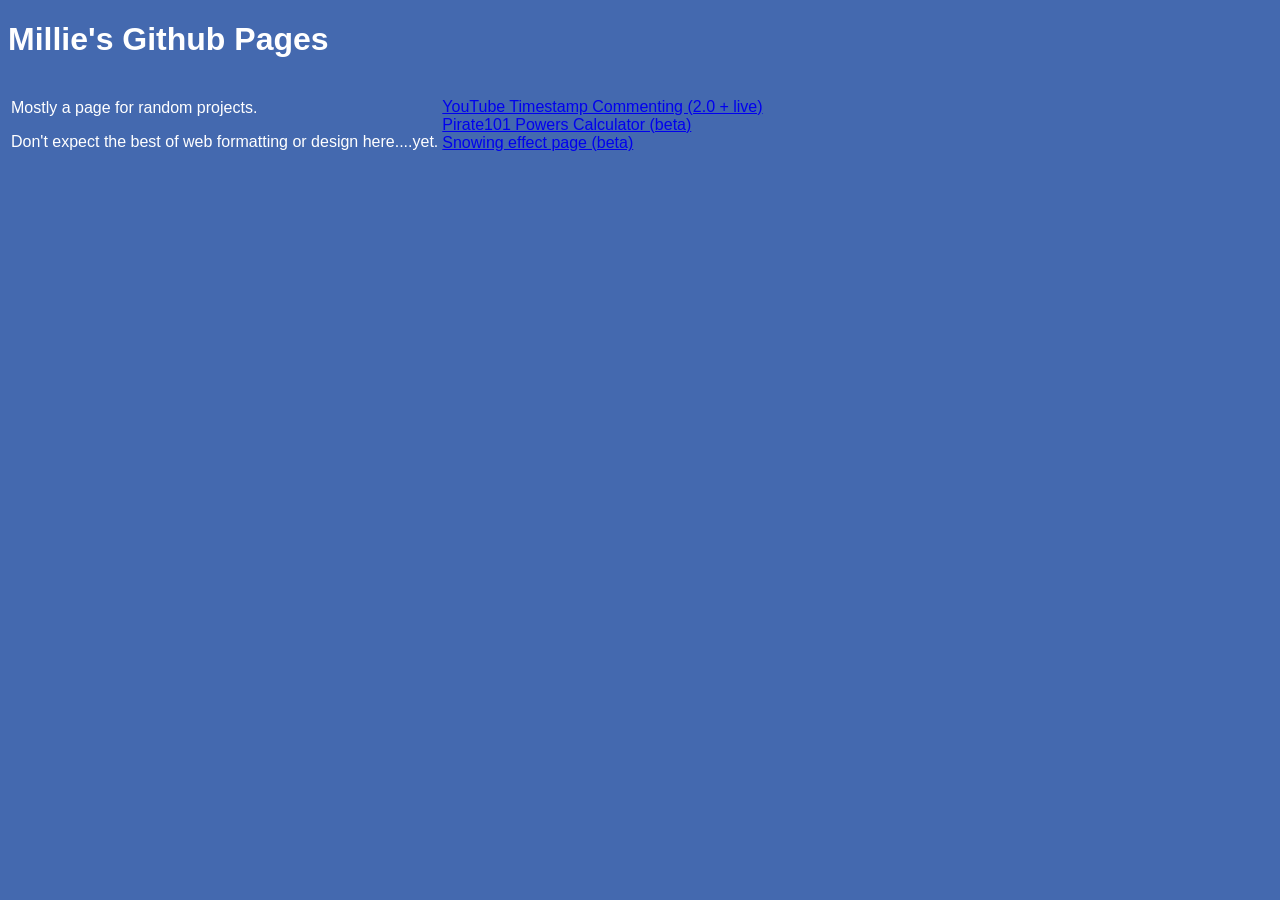
==== index.html @ b9054fb8 "Update index.html" ====
<!DOCTYPE html>
<html>
  <head>
    <title>
      Millie's Github Pages
    </title>
    <link rel="icon" href="7C6EA783-EEFB-4ED8-9F3D-34C136716360.png" />
    <link rel="stylesheet" href="styles.css" />
  </head>
  <body>
    <h1>Millie's Github Pages</h1>
    <table>
      <tr>
        <td>
          <p>Mostly a page for random projects.</p>
          <p>Don't expect the best of web formatting or design here....yet.</p>
        </td>
        <td>
<!--          <a href="yt-timecommgen-010.html">YouTube Timestamp Commenting</a>
          <br /> -->
<!--          <a href="yt-timestamp-comment-gen-100.html">YouTube Timestamp Commenting v2.0</a>
          <br /> -->
          <a href="yt-timestamp-comment-200.html">YouTube Timestamp Commenting (2.0 + live)</a>
          <br />
          <a href="P101-calculator.html">Pirate101 Powers Calculator (beta)</a>
          <br />
          <a href="snowfall page.html">Snowing effect page (beta)</a>
        </td>
      </tr>
    </table>
  </body>
</html>
---- styles.css ----
body {
  background-color: #4469AF;
  color: white;
  font-family: Roboto, Arial, sans-serif;
]
h1 {
  text-align: center;
}
table {
  border: 0px solid black;
  width: 75%;
  height: 75%;
  margin-left: auto;
  margin-right: auto;
}
iframe {
  border: 0px solid black;
}
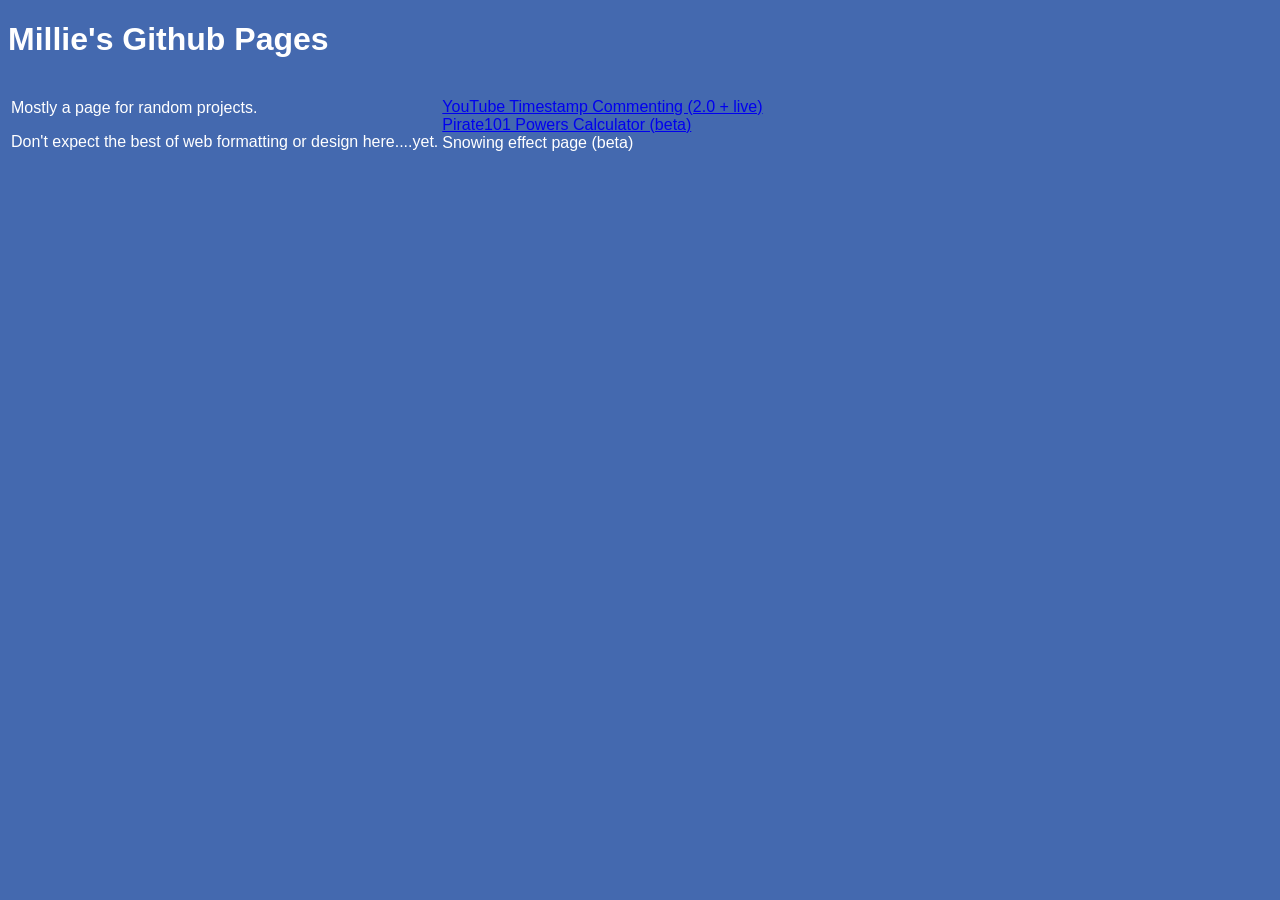
==== commit 2ef350dc: "Update index.html" ====
--- a/index.html
+++ b/index.html
@@ -8,6 +8,11 @@
     <link rel="stylesheet" href="styles.css" />
   </head>
   <body>
+    <script>
+      function loadSnowPage() {
+        window.open("snow_page.html");
+      }
+    </script>
     <h1>Millie's Github Pages</h1>
     <table>
       <tr>
@@ -24,7 +29,7 @@
           <br />
           <a href="P101-calculator.html">Pirate101 Powers Calculator (beta)</a>
           <br />
-          <a href="snowfall page.html">Snowing effect page (beta)</a>
+          <a onclick="loadSnowPage()">Snowing effect page (beta)</a>
         </td>
       </tr>
     </table>
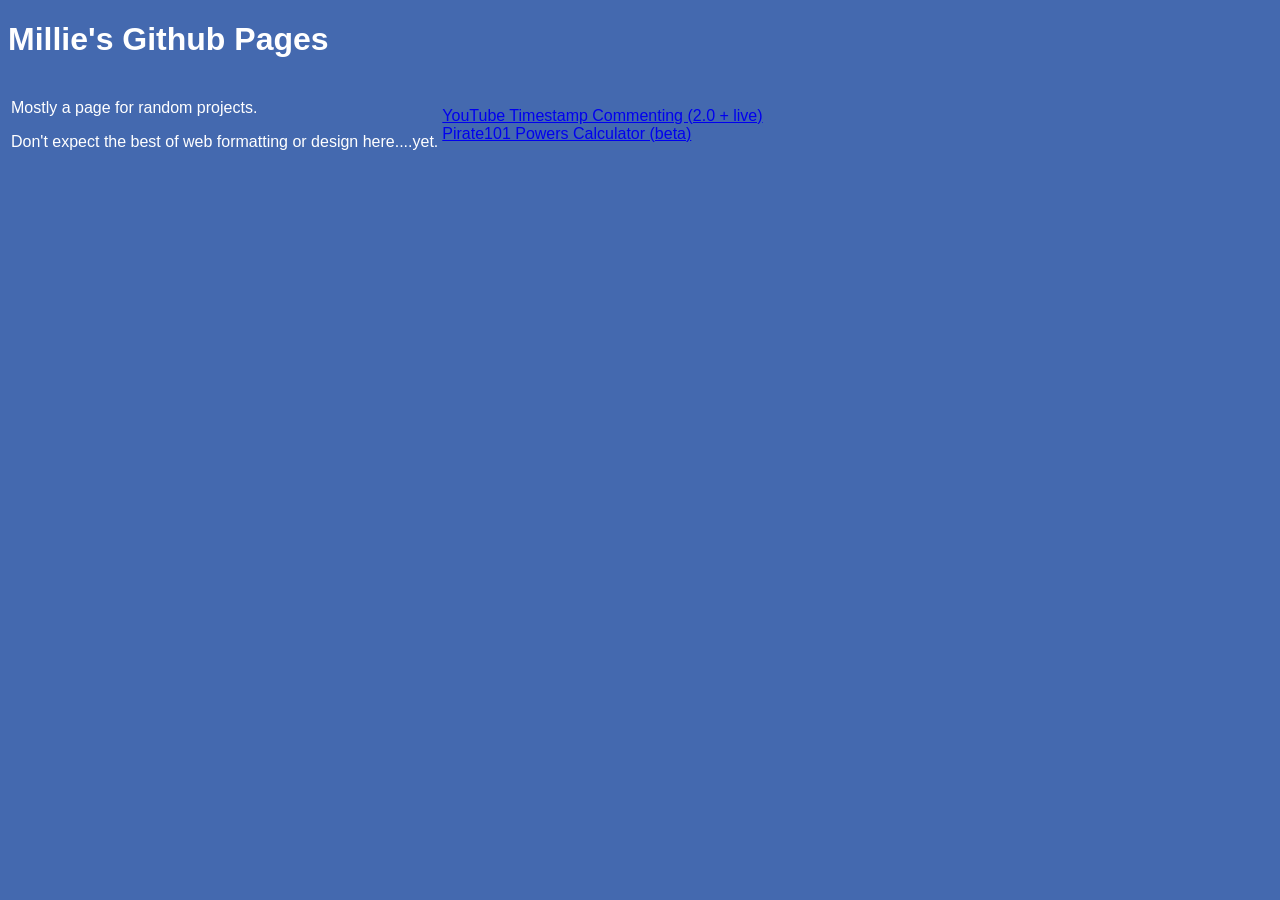
==== commit 96379b77: "Update index.html" ====
--- a/index.html
+++ b/index.html
@@ -28,8 +28,8 @@
           <a href="yt-timestamp-comment-200.html">YouTube Timestamp Commenting (2.0 + live)</a>
           <br />
           <a href="P101-calculator.html">Pirate101 Powers Calculator (beta)</a>
-          <br />
-          <a onclick="loadSnowPage()">Snowing effect page (beta)</a>
+<!--          <br />
+          <a onclick="loadSnowPage()">Snowing effect page (beta)</a> -->
         </td>
       </tr>
     </table>
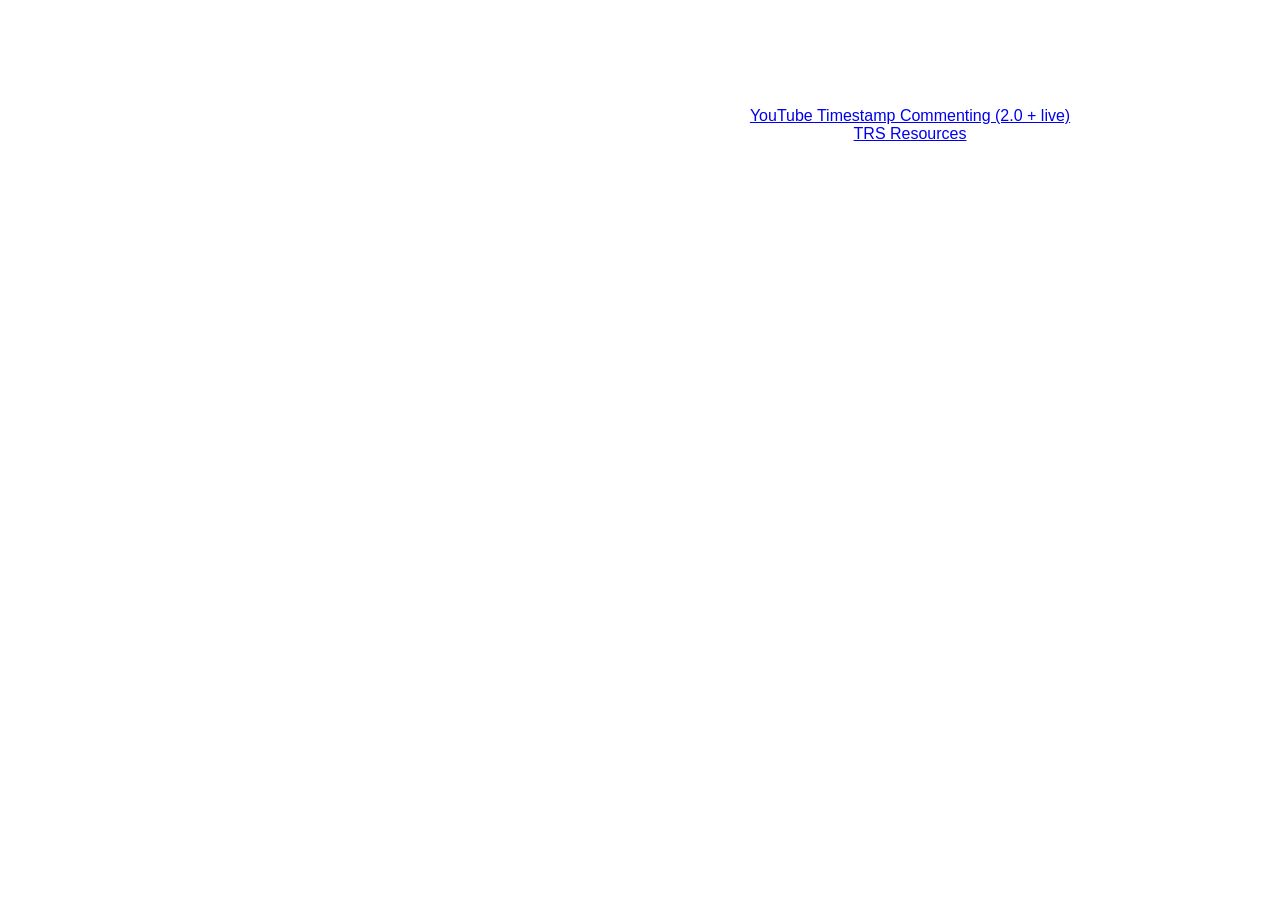
==== commit 7e96b2a6: "Update index.html" ====
--- a/index.html
+++ b/index.html
@@ -8,11 +8,6 @@
     <link rel="stylesheet" href="styles.css" />
   </head>
   <body>
-    <script>
-      function loadSnowPage() {
-        window.open("snow_page.html");
-      }
-    </script>
     <h1>Millie's Github Pages</h1>
     <table>
       <tr>
@@ -27,7 +22,7 @@
           <br /> -->
           <a href="yt-timestamp-comment-200.html">YouTube Timestamp Commenting (2.0 + live)</a>
           <br />
-          <a href="P101-calculator.html">Pirate101 Powers Calculator (beta)</a>
+          <a href="trs-resources.html">TRS Resources</a>
 <!--          <br />
           <a onclick="loadSnowPage()">Snowing effect page (beta)</a> -->
         </td>
--- a/styles.css
+++ b/styles.css
@@ -1,8 +1,13 @@
 body {
-  background-color: #4469AF;
+  background-image: url('https://github.com/Millie-kuro/millie-kuro.github.io/blob/main/B7A87739-B12D-471C-86C2-4DC2802F5165.png?raw=true');
+  background-position: center center;
+  background-size: cover;
+  background-repeat: no-repeat;
+  background-attachment: fixed;
+	text-align: center;
   color: white;
   font-family: Roboto, Arial, sans-serif;
-]
+}
 h1 {
   text-align: center;
 }
@@ -13,6 +18,10 @@
   margin-left: auto;
   margin-right: auto;
 }
+textarea {
+  color: black;
+  background: RGBA(255,255,255,0.7);
+}
 iframe {
   border: 0px solid black;
 }
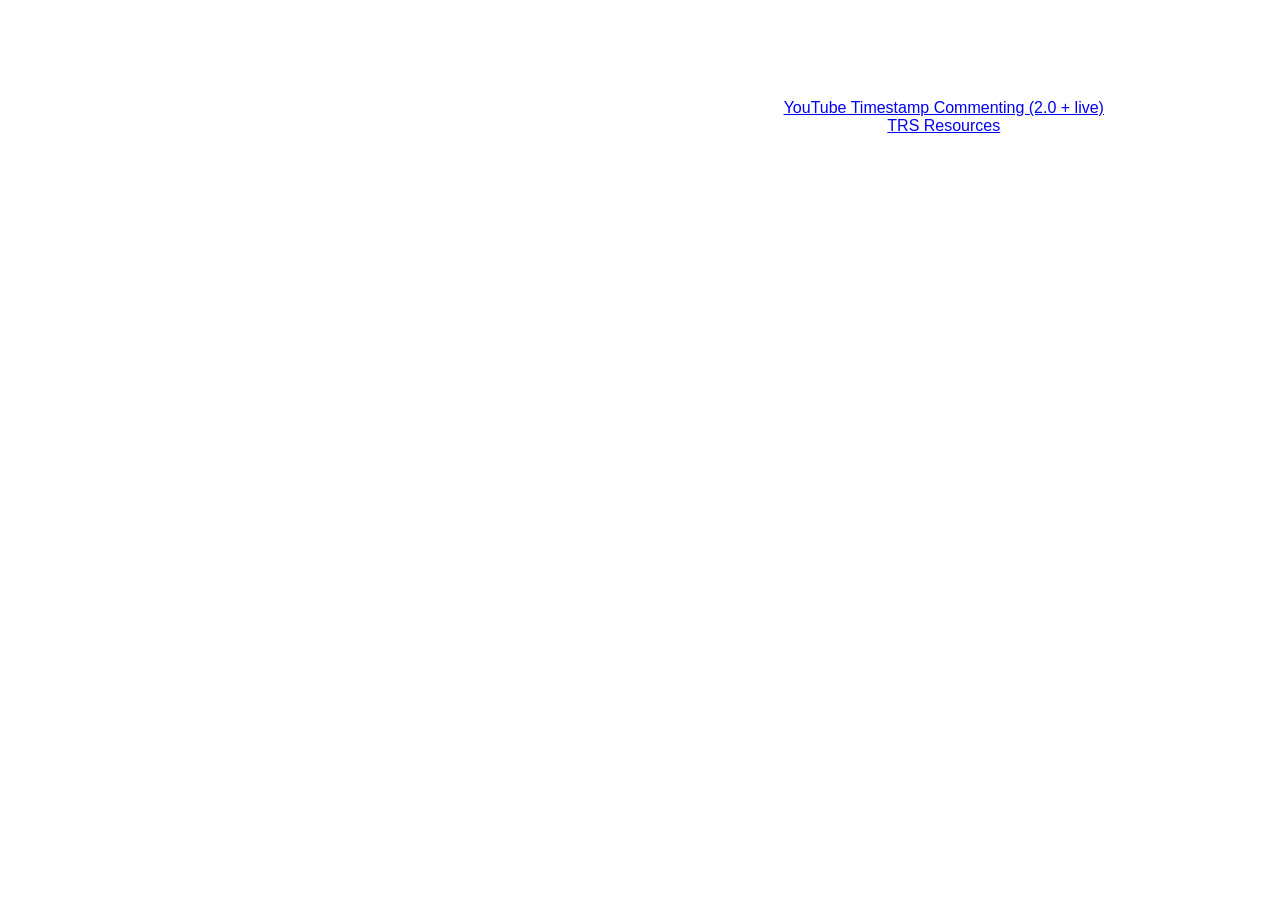
==== commit 097a6574: "Update index.html" ====
--- a/index.html
+++ b/index.html
@@ -12,19 +12,15 @@
     <table>
       <tr>
         <td>
-          <p>Mostly a page for random projects.</p>
-          <p>Don't expect the best of web formatting or design here....yet.</p>
+          <p>
+            Mostly a page for random projects that I hope will be useful to others in the future.<br />
+            Don't expect the best of web formatting or design here....yet.
+          </p>
         </td>
         <td>
-<!--          <a href="yt-timecommgen-010.html">YouTube Timestamp Commenting</a>
-          <br /> -->
-<!--          <a href="yt-timestamp-comment-gen-100.html">YouTube Timestamp Commenting v2.0</a>
-          <br /> -->
           <a href="yt-timestamp-comment-200.html">YouTube Timestamp Commenting (2.0 + live)</a>
           <br />
           <a href="trs-resources.html">TRS Resources</a>
-<!--          <br />
-          <a onclick="loadSnowPage()">Snowing effect page (beta)</a> -->
         </td>
       </tr>
     </table>
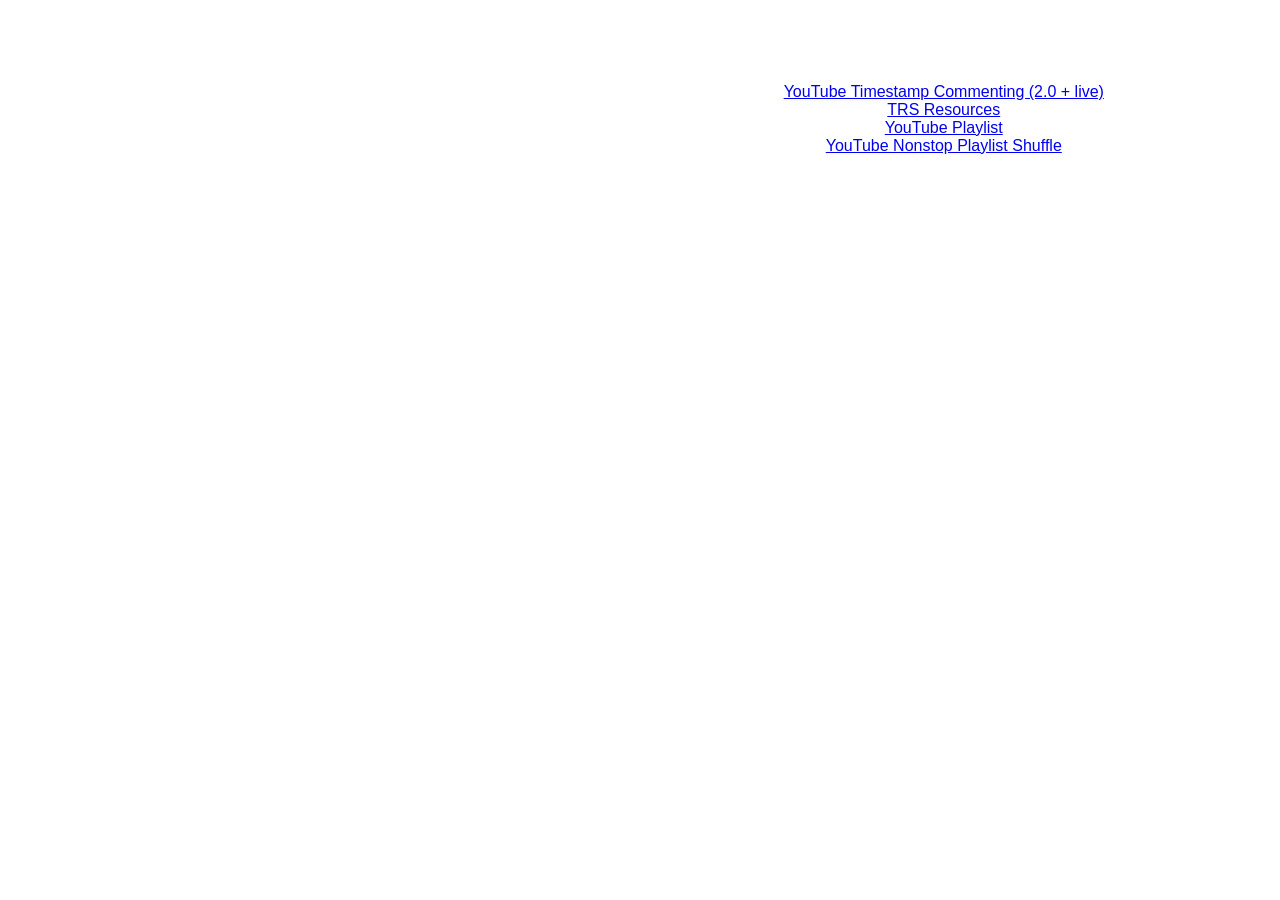
==== commit beae9c95: "Update index.html" ====
--- a/index.html
+++ b/index.html
@@ -21,6 +21,10 @@
           <a href="yt-timestamp-comment-200.html">YouTube Timestamp Commenting (2.0 + live)</a>
           <br />
           <a href="trs-resources.html">TRS Resources</a>
+          <br />
+          <a href="yt-playlist.html">YouTube Playlist</a>
+          <br />
+          <a href="yt-playlist-shuffle.html">YouTube Nonstop Playlist Shuffle</a>
         </td>
       </tr>
     </table>
